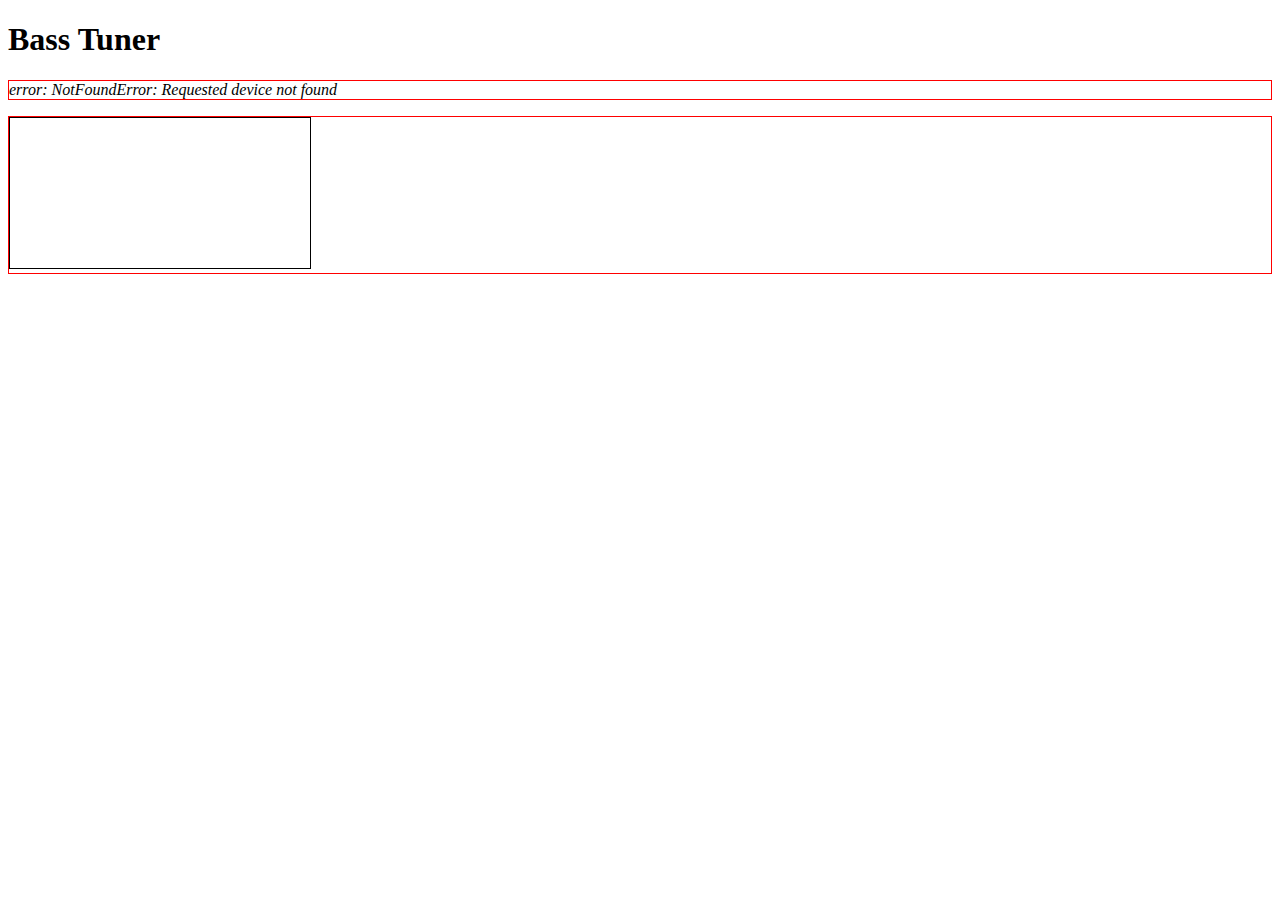
==== index.html @ 10338f23 "starting work on concepts" ====
<!DOCTYPE html>
<html>
<head>
    <meta charset="utf-8" />
    <meta http-equiv="X-UA-Compatible" content="IE=edge">
    <title>Bass-tuner-beta</title>
    <meta name="viewport" content="width=device-width, initial-scale=1">
    <link rel="stylesheet" type="text/css" media="screen" href="main.css" />
    <script src="main.js" defer></script>
</head>
<body>
    <h1>
        Bass Tuner
    </h1>
    <p class="msg-box">
        off
    </p>
    <div>
        <canvas>

        </canvas>
    </div>
</body>
</html>
---- main.css ----
canvas{
    border: 1px solid black;
}
div{
    border: 1px solid red;
}
.error{
    border: 1px solid red;
    font-style: italic;
}

.engaged{
    border: 1px solid green;
    font-style: bold;
}
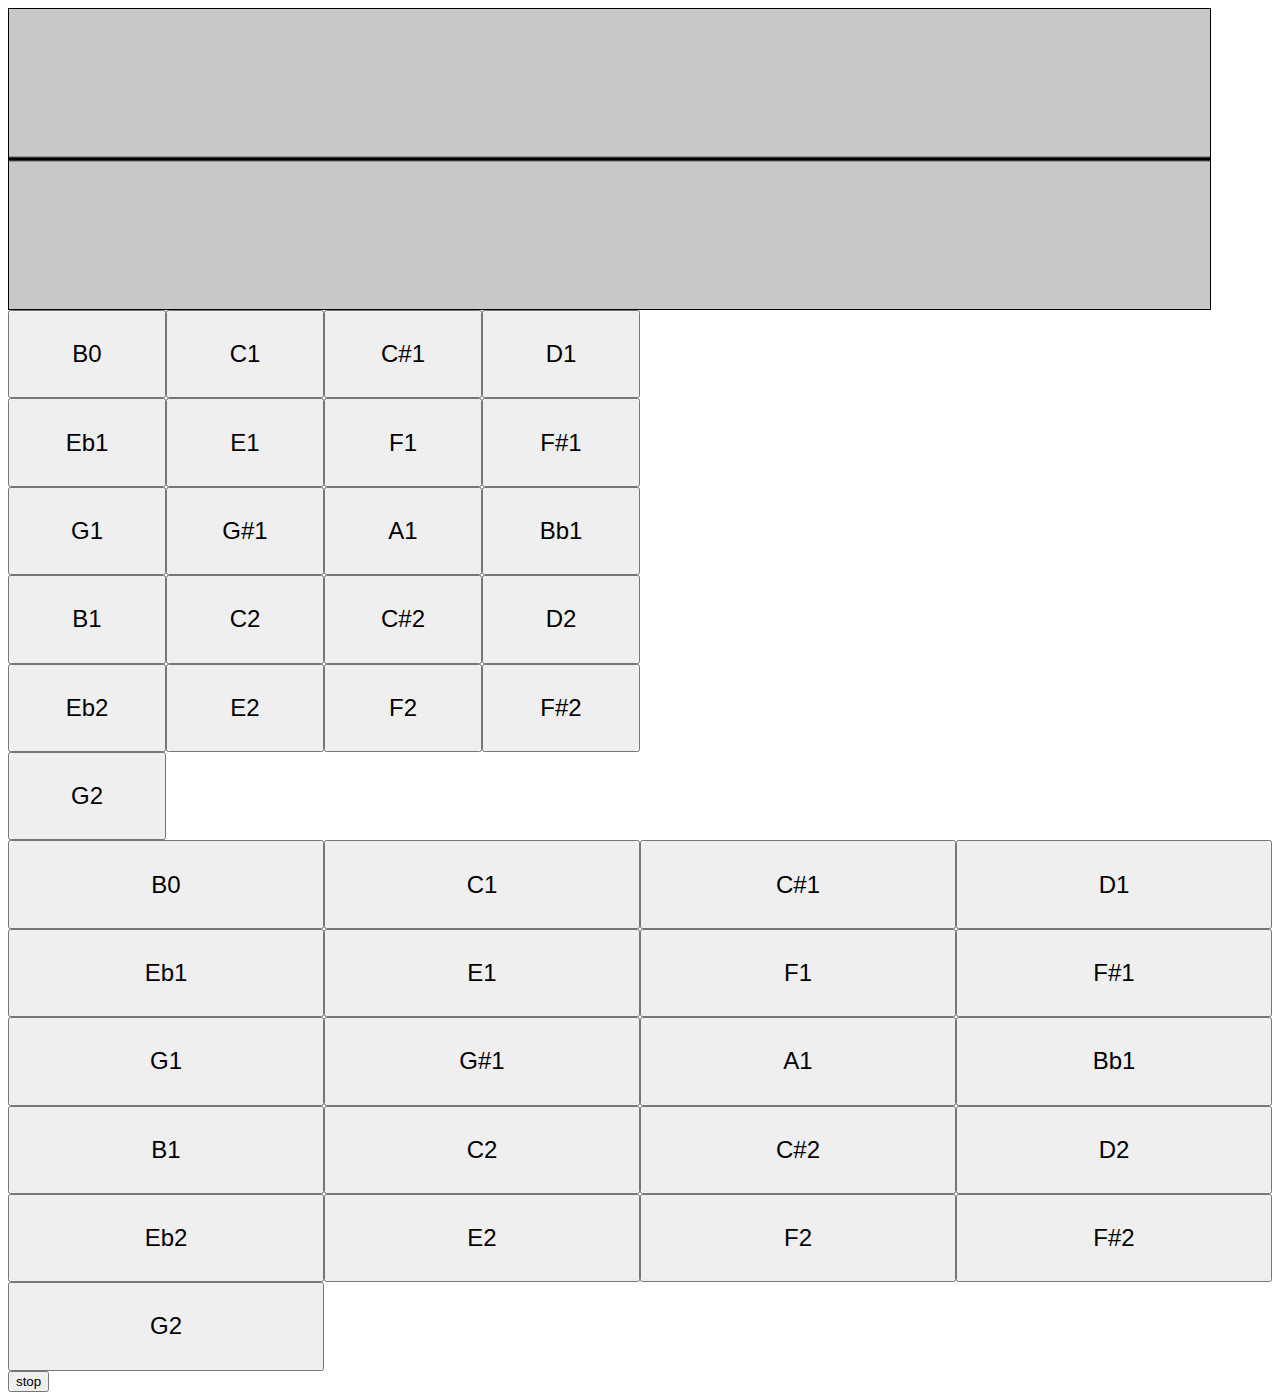
==== commit 111b449a: "creating keys for audio notes" ====
--- a/index.html
+++ b/index.html
@@ -1,24 +1,27 @@
-<!DOCTYPE html>
 <html>
-<head>
+   <head>
     <meta charset="utf-8" />
     <meta http-equiv="X-UA-Compatible" content="IE=edge">
     <title>Bass-tuner-beta</title>
     <meta name="viewport" content="width=device-width, initial-scale=1">
-    <link rel="stylesheet" type="text/css" media="screen" href="main.css" />
+    <link rel="stylesheet" type="text/css" media="screen" href="basstuner.css" />
+    <script src="basstuner.js" defer></script>
     <script src="main.js" defer></script>
-</head>
+   </head>
 <body>
-    <h1>
-        Bass Tuner
-    </h1>
-    <p class="msg-box">
-        off
-    </p>
-    <div>
-        <canvas>
+   <audio>audio</audio>
+       
+    <canvas class="visualize">
+      
+    </canvas>
+    <div class="container-keys">
+      <div class="tone-keys"></div>
+      <div class="audio-keys"></div>
+   </div>  
+    <button class="stop">
+      stop
+    </button>
+   
+</body>
 
-        </canvas>
-    </div>
-</body>
 </html>--- a/basstuner.css
+++ b/basstuner.css
@@ -0,0 +1,18 @@
+.visualize{
+    display:block;
+    border: 1px solid black;
+    width: 95%;
+    height: 300px;
+}
+.container-keys{
+    width: 100%
+}
+.tone-keys{
+    width: 50%;
+}
+
+.tone-key{
+    width: 25%;
+    height:10%;
+    font-size: 24px;
+}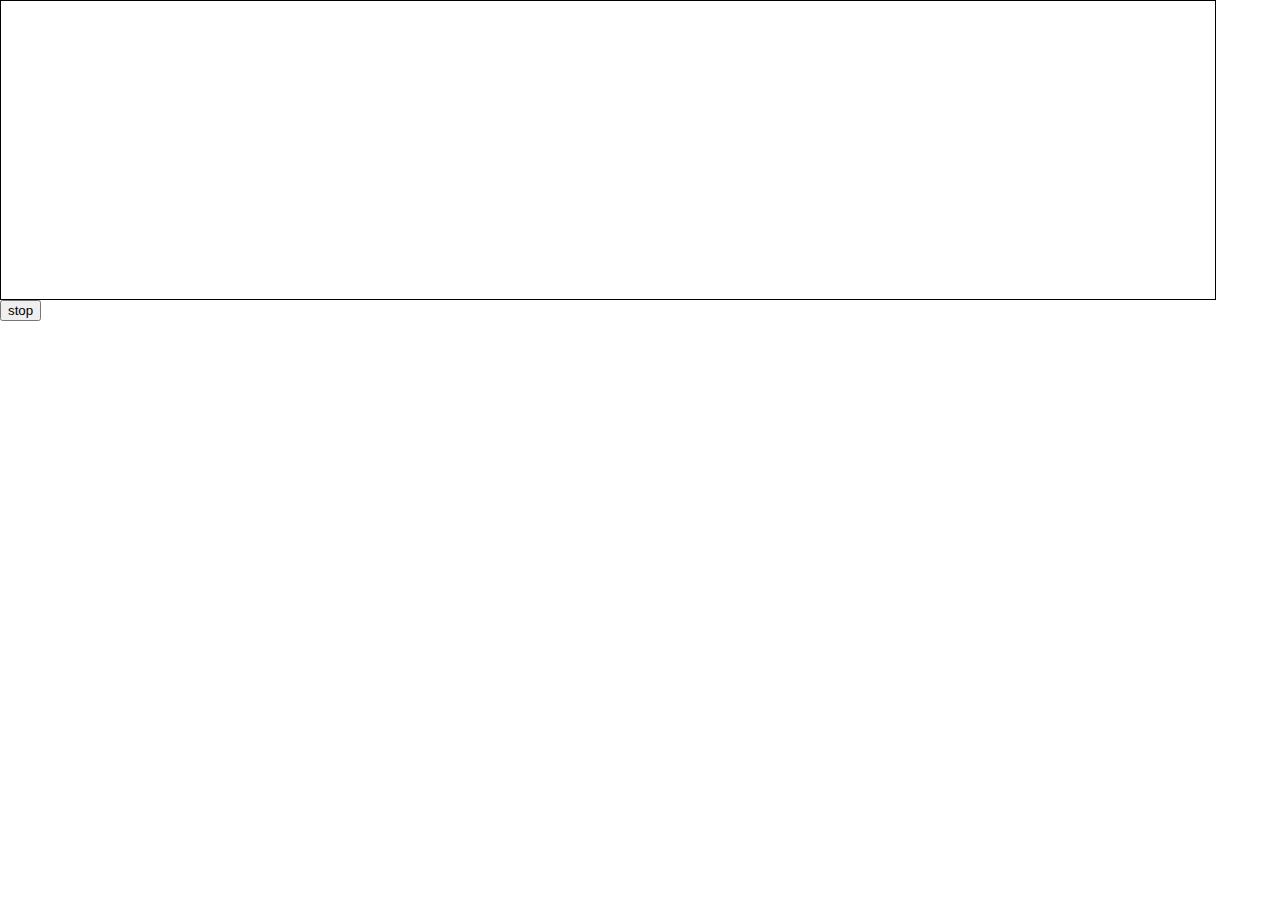
==== commit dfef2201: "saving" ====
--- a/index.html
+++ b/index.html
@@ -5,8 +5,8 @@
     <title>Bass-tuner-beta</title>
     <meta name="viewport" content="width=device-width, initial-scale=1">
     <link rel="stylesheet" type="text/css" media="screen" href="basstuner.css" />
-    <script src="basstuner.js" defer></script>
-    <script src="main.js" defer></script>
+    
+    <script type="module" src="main.js" defer></script>
    </head>
 <body>
    <audio>audio</audio>
@@ -22,6 +22,7 @@
       stop
     </button>
    
+    
 </body>
 
 </html>--- a/basstuner.css
+++ b/basstuner.css
@@ -1,3 +1,12 @@
+* {
+    box-sizing: border-box;
+  }
+
+  body{
+      margin: 0;
+      border: 0;
+      padding: 0;
+  }
 .visualize{
     display:block;
     border: 1px solid black;
@@ -8,11 +17,15 @@
     width: 100%
 }
 .tone-keys{
+    display: inline-block;
     width: 50%;
 }
-
+.audio-keys{
+    display: inline-block;
+    width: 50%;
+}
 .tone-key{
-    width: 25%;
+    width: 20%;
     height:10%;
     font-size: 24px;
 }